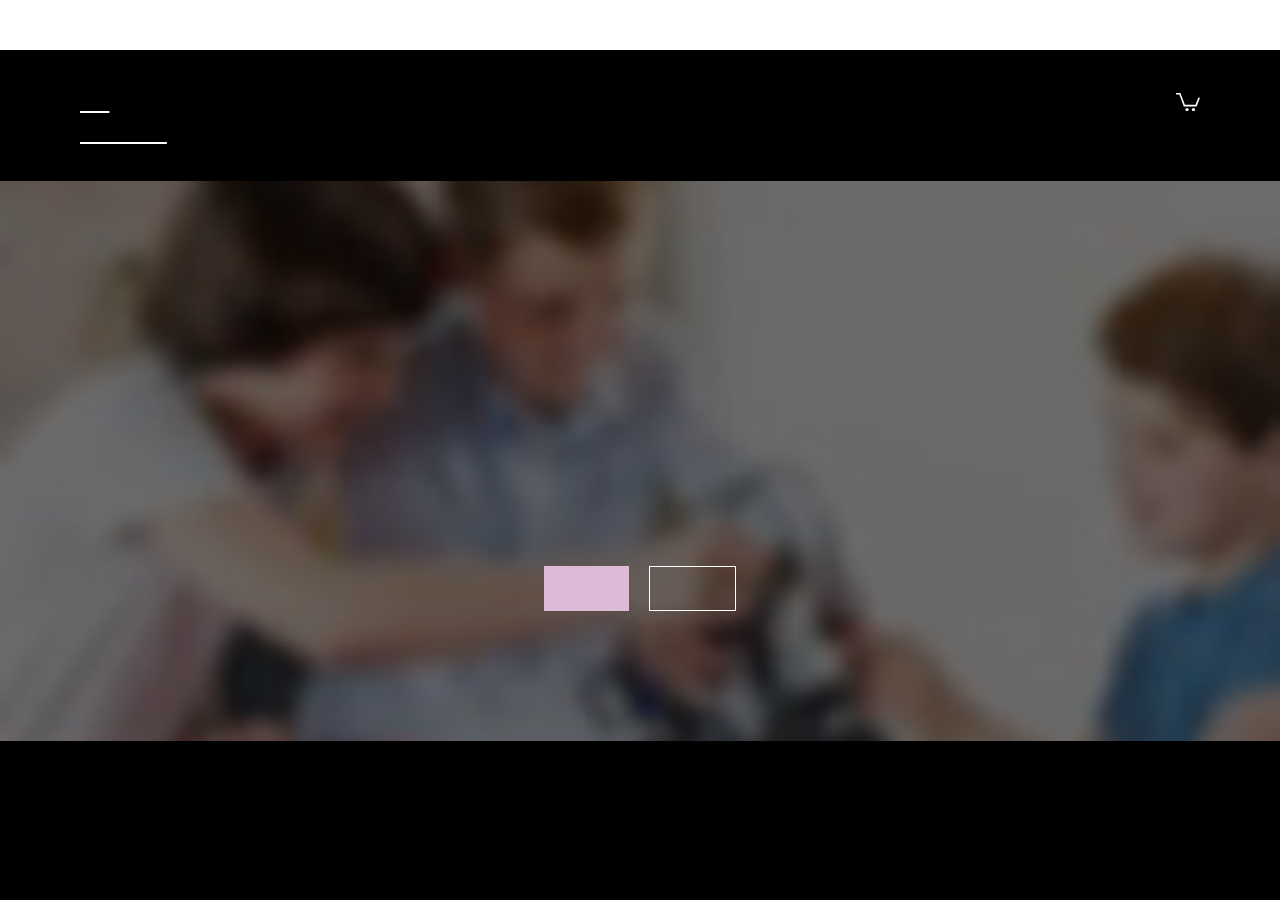
==== index.html @ 027006a4 "hci a3 commit" ====
<html xmlns="http://www.w3.org/1999/xhtml" lang="en">

<head>
	<meta http-equiv="Content-Type" content="text/html; charset=utf-8" />
	<title>Toy business</title>
  
	<style type="text/css">
	<!--

body {
	margin: 0;  padding: 0;  margin-bottom: 15px;  margin-top: 8px;
	background: #77b;
}
body, td {
	font: 14px "Trebuchet MS", Verdana, Arial, Helvetica, sans-serif;
	}

#subTitle {
	background: #000;  color: #fff;  padding: 4px;  font-weight: bold; 
	}

#siteNavigation a, #siteNavigation .current {
	font-weight: bold;  color: #448;
	}
#siteNavigation a:link    { text-decoration: none; }
#siteNavigation a:visited { text-decoration: none; }

#siteNavigation .current { background-color: #ccd; }

#siteNavigation a:hover   { text-decoration: none;  background-color: #fff;  color: #000; }
#siteNavigation a:active  { text-decoration: none;  background-color: #ccc; }


a:link    { text-decoration: underline;  color: #00f; }
a:visited { text-decoration: underline;  color: #000; }
a:hover   { text-decoration: underline;  color: #c00; }
a:active  { text-decoration: underline; }

#pageContent {
	clear: both;
	border-bottom: 6px solid #000;
	padding: 10px;  padding-top: 20px;
	line-height: 1.65em;
	background-image: url(backblue.gif);
	background-repeat: no-repeat;
	background-position: top right;
	}

#pageContent, #siteNavigation {
	background-color: #ccd;
	}


.imgLeft  { float: left;   margin-right: 10px;  margin-bottom: 10px; }
.imgRight { float: right;  margin-left: 10px;   margin-bottom: 10px; }

hr { height: 1px;  color: #000;  background-color: #000;  margin-bottom: 15px; }

h1 { margin: 0;  font-weight: bold;  font-size: 2em; }
h2 { margin: 0;  font-weight: bold;  font-size: 1.6em; }
h3 { margin: 0;  font-weight: bold;  font-size: 1.3em; }
h4 { margin: 0;  font-weight: bold;  font-size: 1.18em; }

.blak { background-color: #000; }
.hide { display: none; }
.tableWidth { min-width: 400px; }

.tblRegular       { border-collapse: collapse; }
.tblRegular td    { padding: 6px;  background-image: url(fade.gif);  border: 2px solid #99c; }
.tblHeaderColor, .tblHeaderColor td { background: #99c; }
.tblNoBorder td   { border: 0; }


// -->
</style>

</head>

<table width="76%" border="0" align="center" cellspacing="0" cellpadding="3" class="tableWidth">
	<tr>
	<td id="subTitle">HTTrack Website Copier - Open Source offline browser</td>
	</tr>
</table>
<table width="76%" border="0" align="center" cellspacing="0" cellpadding="0" class="tableWidth">
<tr class="blak">
<td>
	<table width="100%" border="0" align="center" cellspacing="1" cellpadding="0">
	<tr>
	<td colspan="6"> 
		<table width="100%" border="0" align="center" cellspacing="0" cellpadding="10">
		<tr> 
		<td id="pageContent"> 
<!-- ==================== End prologue ==================== -->

	<meta name="generator" content="HTTrack Website Copier/3.x">
	<TITLE>Local index - HTTrack</TITLE>
</HEAD>
<BODY>
<H1 ALIGN=Center>Index of locally available sites:</H1>
	<TABLE BORDER="0" WIDTH="100%" CELLSPACING="1" CELLPADDING="0">
		<TR>
			<TD BACKGROUND="fade.gif">
				&middot;
					<A HREF="patelparth1960.wixsite.com/toybusiness.html">
						patelparth1960.wixsite.com/toybusiness.html
					</A>		
			</TD>
		</TR>
	</TABLE>
	<BR>
	<BR>
	<BR>
  	<H6 ALIGN="RIGHT">
	<I>Mirror and index made by HTTrack Website Copier [XR&amp;CO'2008]</I>
	</H6>
	<!-- Mirror and index made by HTTrack Website Copier/3.49-2 [XR&CO'2014] -->
	<!-- Thanks for using HTTrack Website Copier! -->
	<meta HTTP-EQUIV="Refresh" CONTENT="0; URL=patelparth1960.wixsite.com/toybusiness.html">


<!-- ==================== Start epilogue ==================== -->
		</td>
		</tr>
		</table>
	</td>
	</tr>
	</table>
</td>
</tr>
</table>

<table width="76%" border="0" align="center" valign="bottom" cellspacing="0" cellpadding="0">
	<tr>
	<td id="footer"><small>&copy; 2008 Xavier Roche & other contributors - Web Design: Leto Kauler.</small></td>
	</tr>
</table>

</body>

</html>
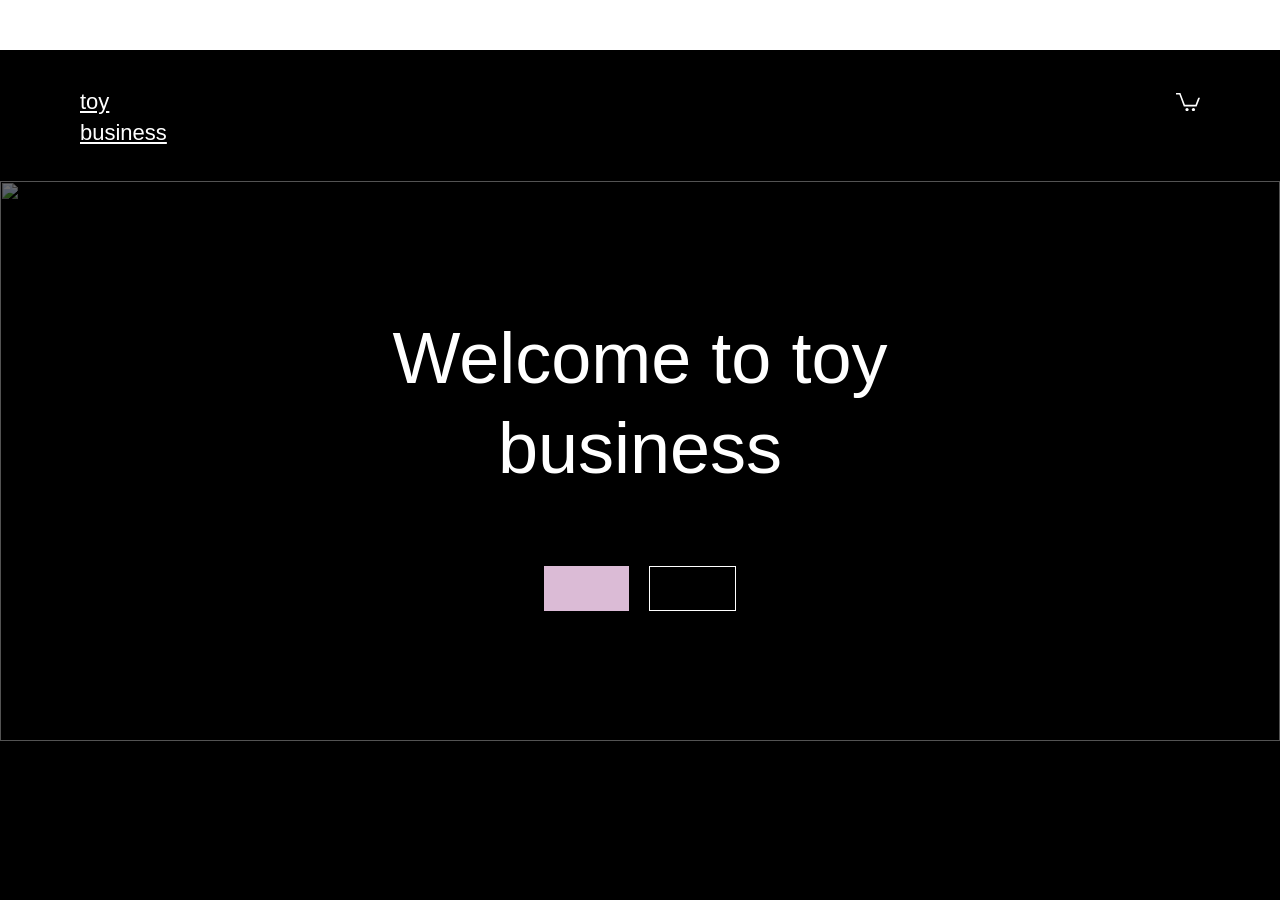
==== commit 8179a519: "final commit" ====
--- a/index.html
+++ b/index.html
@@ -2,7 +2,8 @@
 
 <head>
 	<meta http-equiv="Content-Type" content="text/html; charset=utf-8" />
-	<title>Toy business</title>
+	<title>Toy business</title>.
+	<link rel="stylesheet" href="https://stackpath.bootstrapcdn.com/bootstrap/4.5.0/css/bootstrap.min.css" integrity="sha384-9aIt2nRpC12Uk9gS9baDl411NQApFmC26EwAOH8WgZl5MYYxFfc+NcPb1dKGj7Sk" crossorigin="anonymous">
   
 	<style type="text/css">
 	<!--
